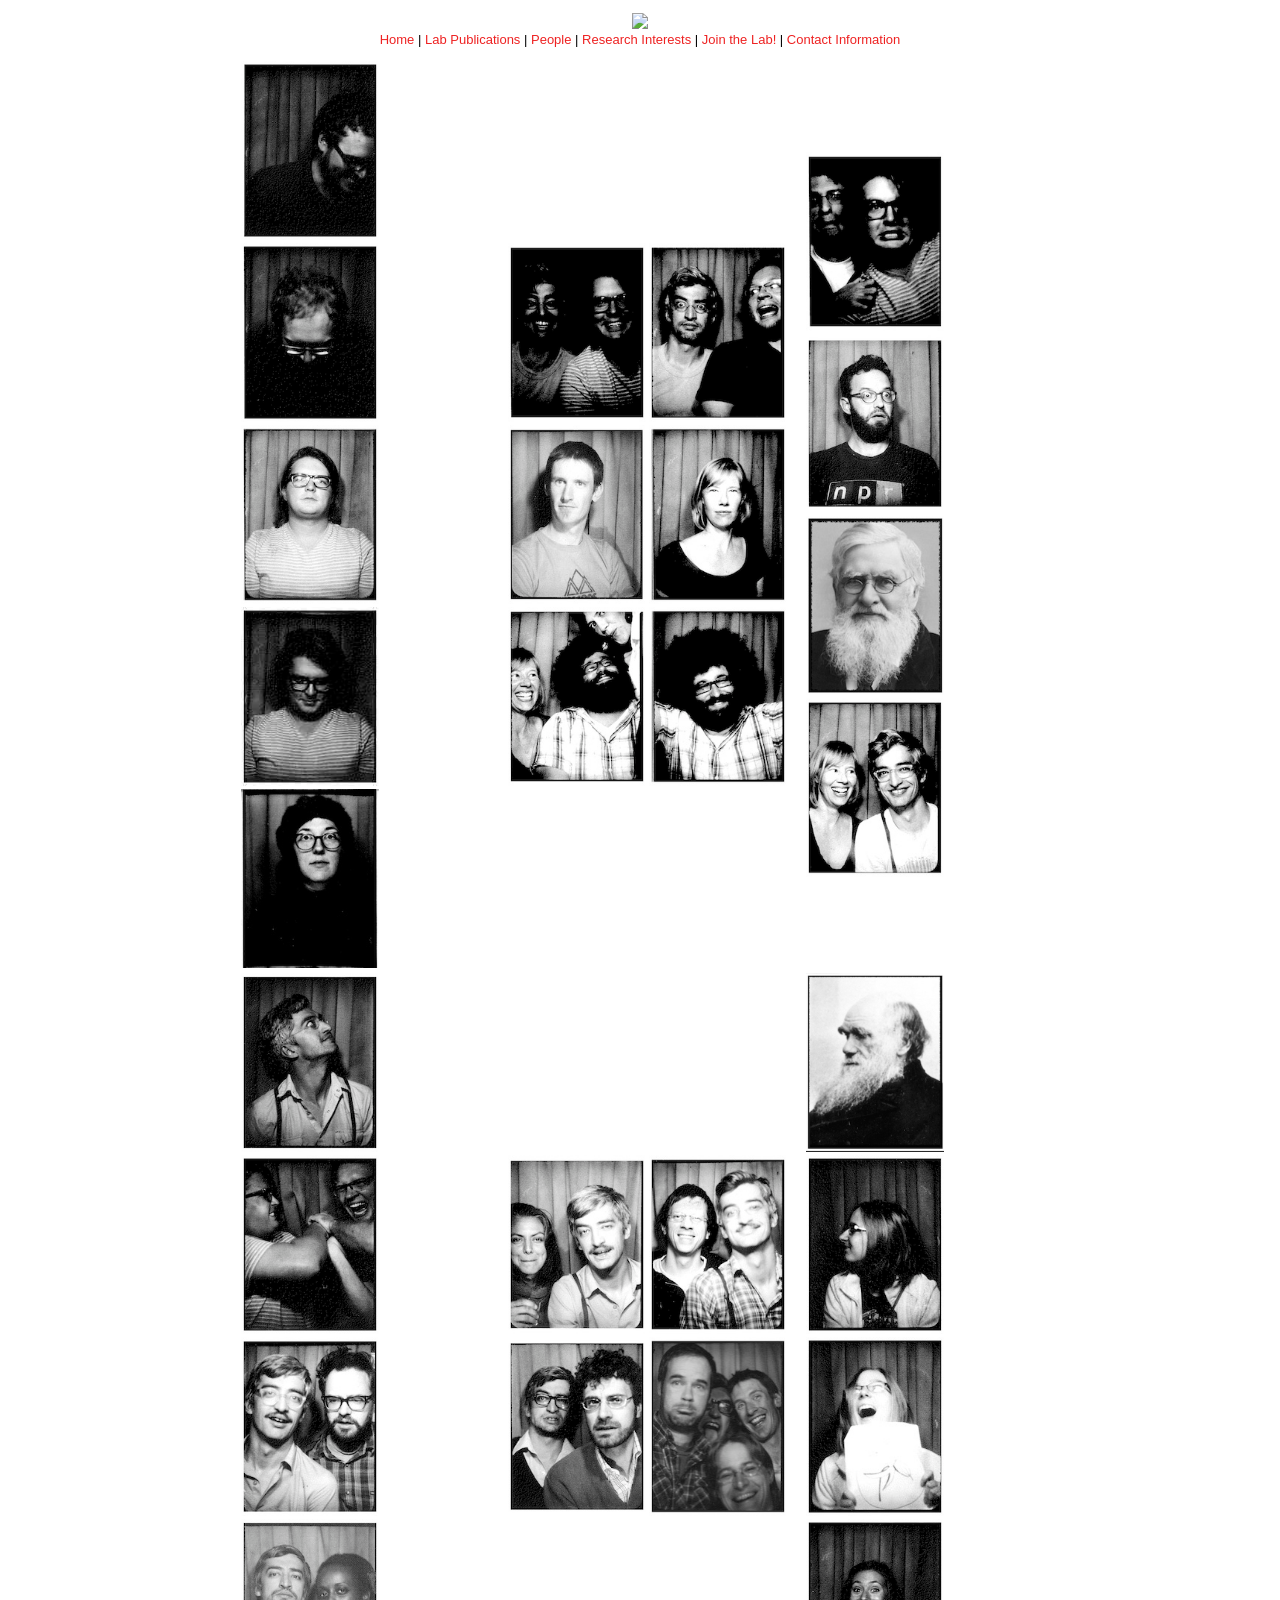
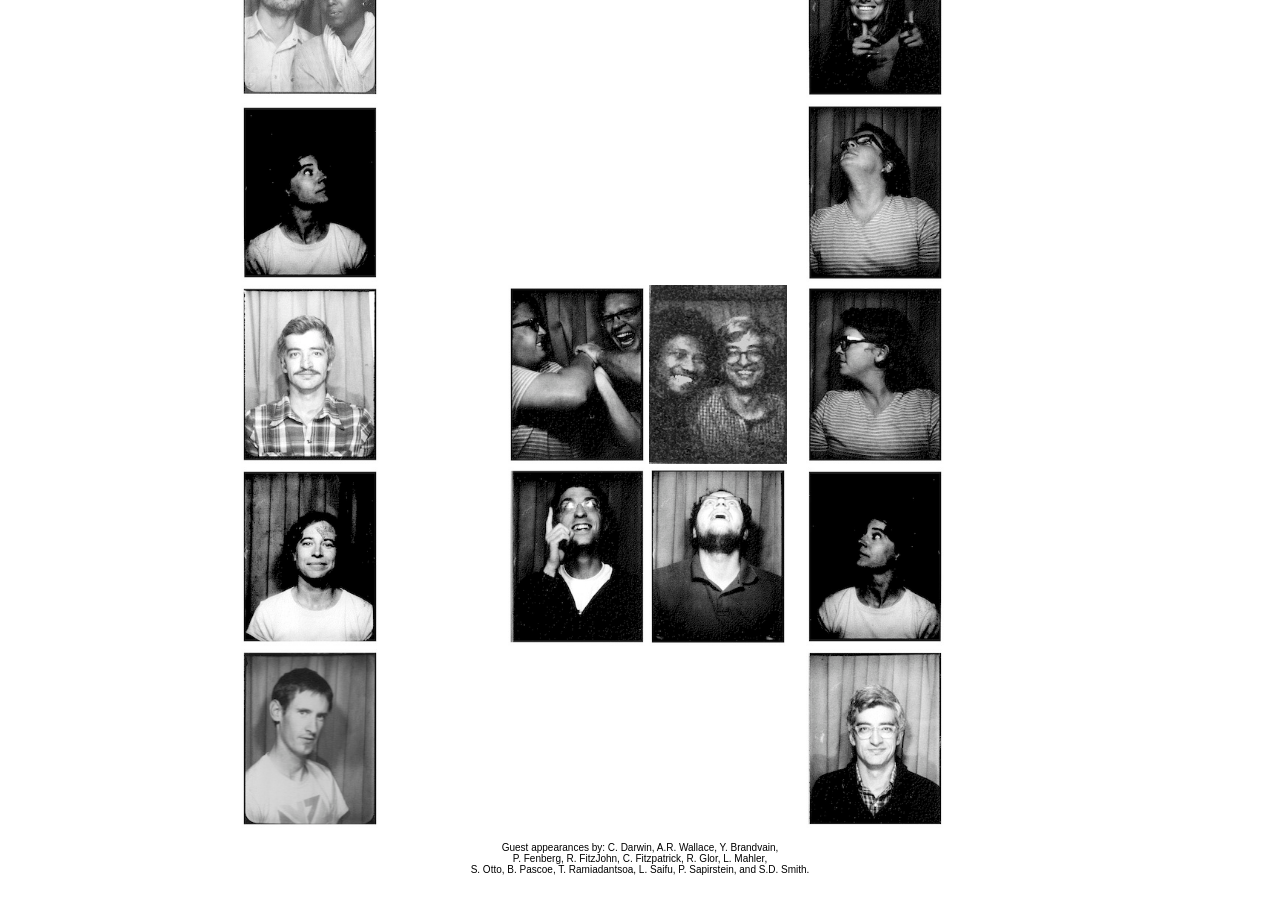
==== index.html @ b7249660 "Initial webpages transfer from uic.edu" ====
<!DOCTYPE HTML>

<HTML>
<meta name="viewport" content="width=device-width, initial-scale=0.425">
<META NAME="ROBOTS" CONTENT="NOARCHIVE"> 
<META NAME="googleBOT" CONTENT="NOARCHIVE">

<HEAD>
<meta name="description" content="Igic Lab: Plant Evolutionary Biology, University of Illinois at Chicago">
<link rel="stylesheet" type="text/css" href="style.css">
<link rel="shortcut icon" href="cactus-bi-lab.ico"/>
<link rel="icon" href="cactus-bi-lab.ico">
</HEAD>

<TITLE>Igi&#263; Lab: Main Page</TITLE></HEAD> 

<style 
type="text/css">
.slideshow { height: 179px; width: 138px; margin: auto }
.slideshow img { padding: 0px; border: 0px solid #fff; background-color: 
#fff; }
</style>

<!-- include jQuery library -->

<script type="text/javascript" 
src="https://ajax.googleapis.com/ajax/libs/jquery/3.6.0/jquery.min.js"></script>

<!-- include Cycle plugin -->

<script type="text/javascript" 
src="scripts/jquery.cycle.all.js"></script>

<script type="text/javascript">
$(document).ready(function() {
    $('.slideshow5').cycle({
		fx: 'fade', random: 1, speed: 600, timeout: 1750, pause: 1
	});
});
</script>

<script type="text/javascript">
$(document).ready(function() {
    $('.slideshow8').cycle({
                fx: 'scrollLeft', random: 0, speed: 500, timeout: 1500, 
pause: 1
        });
});
</script>

<script type="text/javascript">
$(document).ready(function() {
    $('.slideshow3').cycle({
                fx: 'scrollLeft', random: 0, speed: 700, timeout: 1650, 
pause: 1
        });
});
</script>

<script type="text/javascript">
$(document).ready(function() {
    $('.slideshow4').cycle({
		fx: 'scrollRight', random: 0, speed: 600, timeout: 2050, 
pause: 1
        });
});
</script>

<script type="text/javascript">
$(document).ready(function() {
    $('.slideshow1').cycle({
		fx: 'scrollRight', random: 0, speed: 300, timeout: 2000, 
pause: 1
        });
});
</script>

<script type="text/javascript">
$(document).ready(function() {
    $('.slideshow6').cycle({
		fx: 'scrollDown', random: 0, speed: 300, timeout: 2100, 
pause: 1
        });
});
</script>

<script type="text/javascript">
$(document).ready(function() {
    $('.slideshow7').cycle({
		fx: 'scrollUp', random: 0, speed: 300, timeout: 1940, 
pause: 1
        });
});
</script>

<script type="text/javascript">
$(document).ready(function() {
    $('.slideshow2').cycle({
                fx: 'scrollDown', speed: 600, timeout: 1380, pause: 1
        });
});
</script>

<script type="text/javascript">
$(document).ready(function() {
    $('.slideshow9').cycle({
                fx: 'scrollUp', speed: 1000, timeout: 2250, pause: 1
        });
});
</script>


</HEAD>

<!—-WEBPAGE BODY STARTS HERE: Images and text--->

<CENTER>

<BODY BGCOLOR="#FFFFFF" LINK="#CC0000" VLINK="#666666" ALINK="#336633"
TEXT="#000000">

<P><CENTER>

<IMG src="banner_150.gif" width="450"><BR>

<font size=2>
<A HREF="index.html">Home</A> |
<A HREF="papers.html">Lab Publications</A> |
<A HREF="people.html">People</A> |
<A HREF="interests.html">Research Interests</A> |
<A HREF="gradinfo.html">Join the Lab!</A> |
<A HREF="contact.html">Contact Information</A> 
</CENTER>
</font>
</P>


<P>
<A HREF="people.html"> 
<table cellspacing="0">
<tr>

<!—-TOP LEFT (1)---> 
<td>
        <div class="slideshow1">               
<img src="pics/karolis-br-1.jpeg" width="138" height="179">
<img src="pics/karolis-d-1.jpeg" width="138" height="179">
<img src="pics/andy-1.jpeg" width="138" height="179">
<img src="pics/andy-d-1.jpeg" width="138" height="179">
<img src="pics/lucy-1.jpeg" width="138" height="179">

<!—-TOP CENTER (2)---> 
<td>
        <div class="slideshow2">
<img src="pics/boris-andy-1.jpeg" width="138" height="179">
<!---<img src="pics/boris-christie-1.jpeg" width="138" height="179">--->
<img src="pics/boris-karolis-1.jpeg" width="138" height="179">
<img src="pics/richf-1.jpeg" width="138" height="179">
<img src="pics/stacey-1.jpeg" width="138" height="179">
<img src="pics/stacey-yaniv-bryna-1.jpeg" width="138" height="179">
<img src="pics/yaniv-1.jpeg" width="138" height="179">

<!—-TOP RIGHT (3)---> 
<td>
        <div class="slideshow3">
<img src="pics/andy-nick-1.jpeg" width="138" height="179">
<img src="pics/richg-2.jpeg" width="138" height="179">
<img src="pics/wallace-m.jpg" width="138" height="179">
<img src="pics/boris-stacey-1.jpeg" width="138" height="179">
</tr>

<tr>
<!--MID-LEFT (4)---> 
<td>
<div class="slideshow4">
<!---<img src="pics/boris-lr-1.jpeg" width="138" height="179">--->
<img src="pics/boris-ur-1.jpeg" width="138" height="179">
<img src="pics/andy-karolis-1.jpeg" width="138" height="179">
<img src="pics/boris-rich-3.jpeg" width="138" height="179">
<img src="pics/boris-loza-1.jpeg" width="138" height="179">
<!---img src="pics/boris-rich-2.jpeg" width="138" height="179"--->
</div></td>

<!--MID-CENTER (5)---> 
<td>
<div class="slideshow5">
<img src="pics/boris-courtney-1.jpeg" width="138" height="179">
<img src="pics/boris-luke-1.jpeg" width="138" height="179">
<img src="pics/boris-phils-1.jpeg" width="138" height="179">
<img src="pics/foursome-1.jpeg" width="138" height="179">
</div></td>

<!--MID-RIGHT (6)---> 
<td>
<div class="slideshow6">
<!---<img src="pics/christie-1.jpeg" width="138" height="179">--->
<img src="pics/darwin-r.jpg" width="138" height="179">
<img src="pics/christie-l-1.jpeg" width="138" height="179">
<img src="pics/christie-ul-2.jpeg" width="138" height="179">
<img src="pics/danielle-2.jpeg" width="138" height="179">
<!---<img src="pics/danielle-u-1.jpeg" width="138" height="179">--->
</div></td>

</tr>

<tr>

<!—-BOTTOM LEFT (7)---> 
<td>
<div class="slideshow7">
<img src="pics/emma-ur-1.jpeg" width="138" height="179">
<!---img src="pics/boris-1.jpeg" width="138" height="179"--->
<img src="pics/boris-2.jpeg" width="138" height="179">
<img src="pics/emma-1.jpeg" width="138" height="179">
<img src="pics/richf-2.jpeg" width="138" height="179">
</div></td>

<!—-BOTTOM CENTER (8)---> 
<td>
        <div class="slideshow8">
<img src="pics/andy-karolis-1.jpeg" width="138" height="179">
<img src="pics/tanjona-1.jpeg" width="138" height="179">
<img src="pics/nick-up-1.jpeg" width="138" height="179">
<img src="pics/karolis-u-1.jpeg" width="138" height="179">
</div></td>

<!—-BOTTOM RIGHT (9)---> 
<td>
        <div class="slideshow9">
<img src="pics/andy-ul-1.jpeg" width="138" height="179">
<img src="pics/andy-l-1.jpeg" width="138" height="179">
<img src="pics/emma-ul-1.jpeg" width="138" height="179">
<img src="pics/boris-3.jpeg" width="138" height="179">
</div></td>
</tr>
</table>
</A>
<font size=-2>
<P>
Guest appearances by: C. Darwin, A.R. Wallace, Y. Brandvain, <br> 
P. Fenberg, R. FitzJohn, C. Fitzpatrick, R. Glor, L. Mahler, <br> 
S. Otto, B. Pascoe, T. Ramiadantsoa, L. Saifu, P. Sapirstein, and S.D. Smith.

<BR>

</CENTER>
</body>


<script type="text/javascript">
var gaJsHost = (("https:" == document.location.protocol) ? "https://ssl." 
: "http://www.");
document.write(unescape("%3Cscript src='" + gaJsHost + 
"google-analytics.com/ga.js' type='text/javascript'%3E%3C/script%3E"));
</script>
<script type="text/javascript">
try {
var pageTracker = _gat._getTracker("UA-8341731-1");
pageTracker._trackPageview();
} catch(err) {}</script>

</BODY>

<P><BR><P>
<!-- Start of StatCounter Code -->
<script type="text/javascript" language="javascript">
var sc_project=2008581; 
var sc_invisible=0; 
var sc_partition=18; 
var sc_security="74d2b0ce"; 
</script>

<script type="text/javascript" language="javascript" 
src="https://www.statcounter.com/counter/counter.js"></script>
<!-- End of StatCounter Code -->

</html>
---- style.css ----
{
	margin: 0;
	padding: 0;
}

body {
	font-family:"Helvetica", Times, sans-serif;
	font-size:13px;
	margin: 0 auto;
	width: 800px;
	background: #ffffff;
}

p.heavy {
  font-weight: bold;
  font-style: oblique;
  text-align: center;
}

p.heavyr {
  color: lightgreen;
  font-weight: bold;
  font-style: oblique;
  text-align: right;
}

a:link {
  color: #EE2222; text-decoration: none
}
a:hover {
  color: blue; text-decoration: underline
}
a:visited {
  color: black; text-decoration: none
}

.hangingindent {
  padding-left: 22px ;
  text-indent: -22px ;
}

span {
  background-color: rgba(250,5,5,0.2);
}
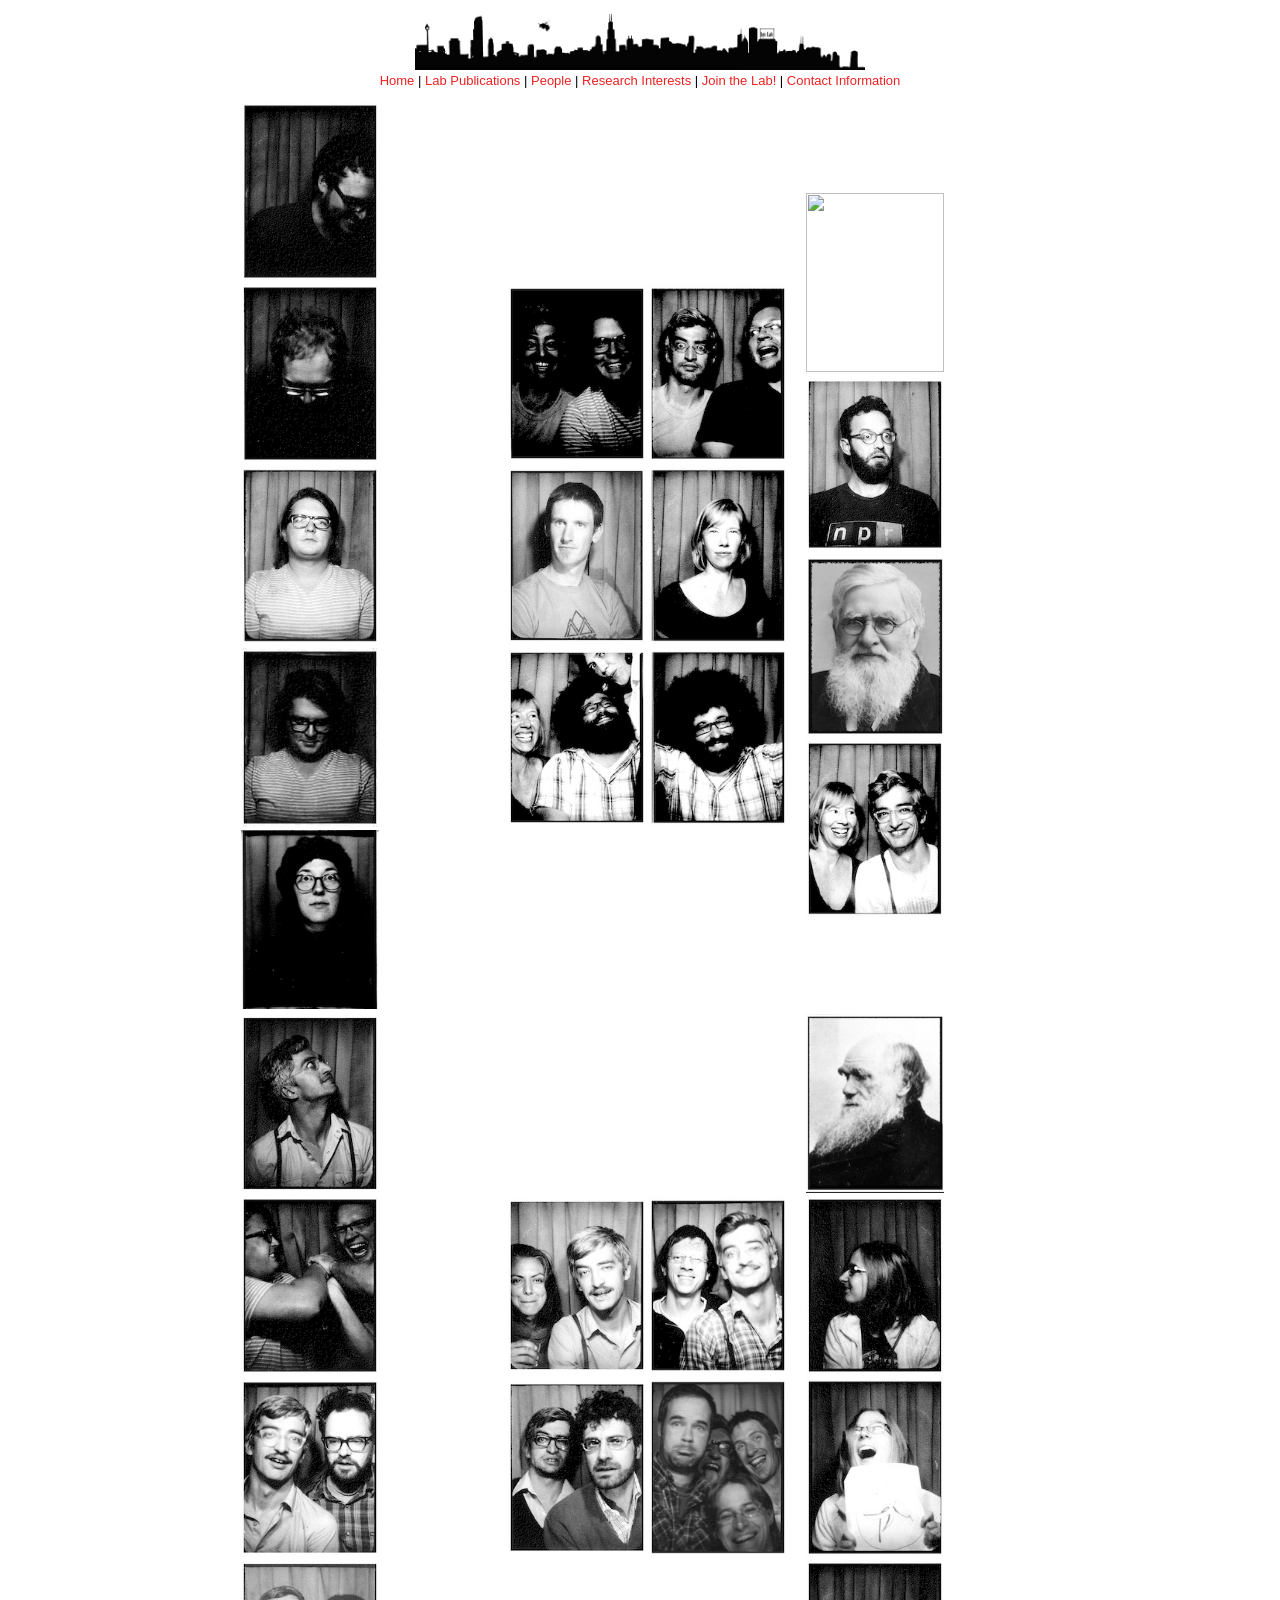
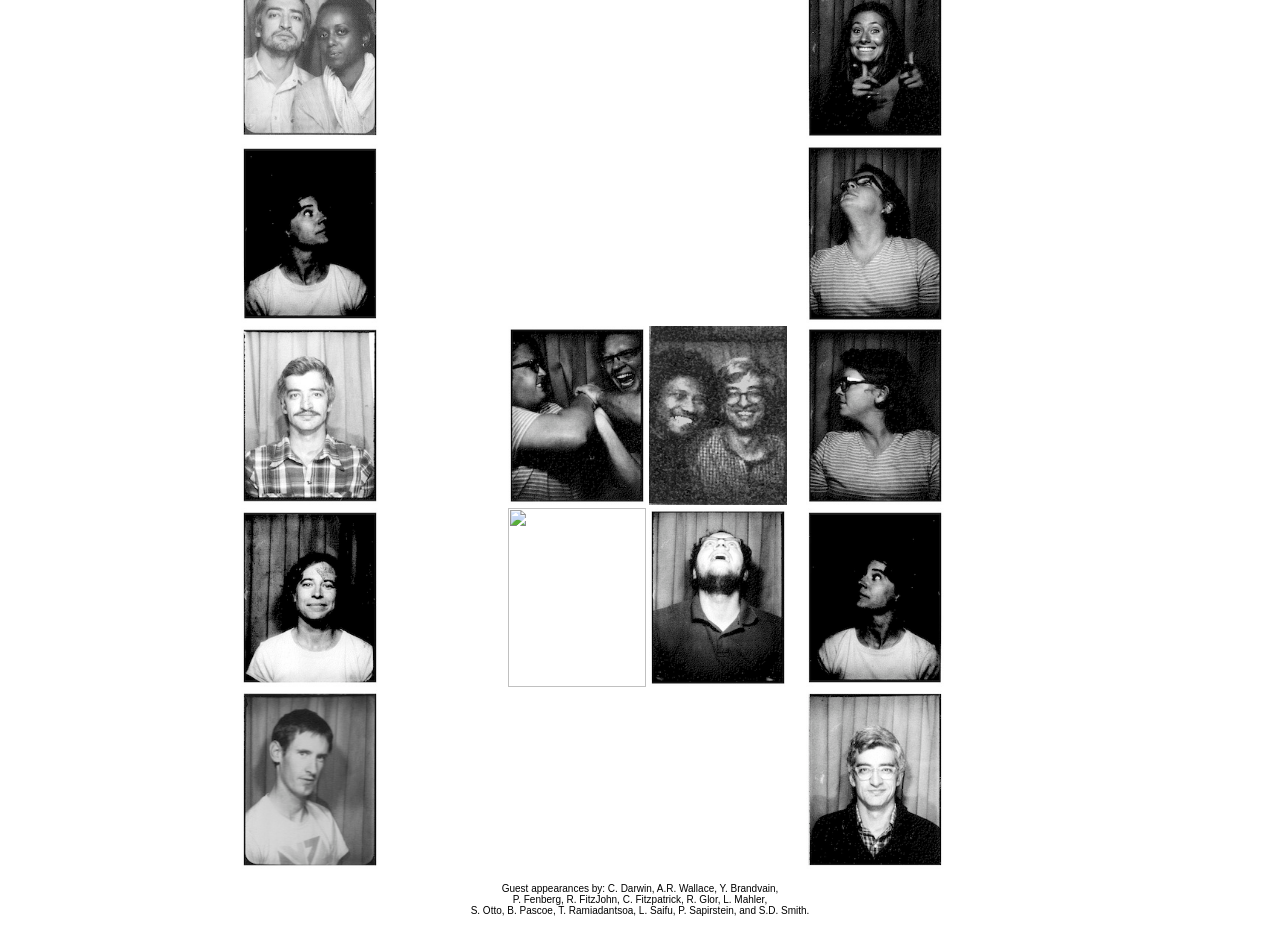
==== commit 20db69dd: "- Fixing main page banner link" ====
--- a/index.html
+++ b/index.html
@@ -121,7 +121,7 @@
 
 <P><CENTER>
 
-<IMG src="banner_150.gif" width="450"><BR>
+<IMG src="pics/banner_150.gif" width="450"><BR>
 
 <font size=2>
 <A HREF="index.html">Home</A> |
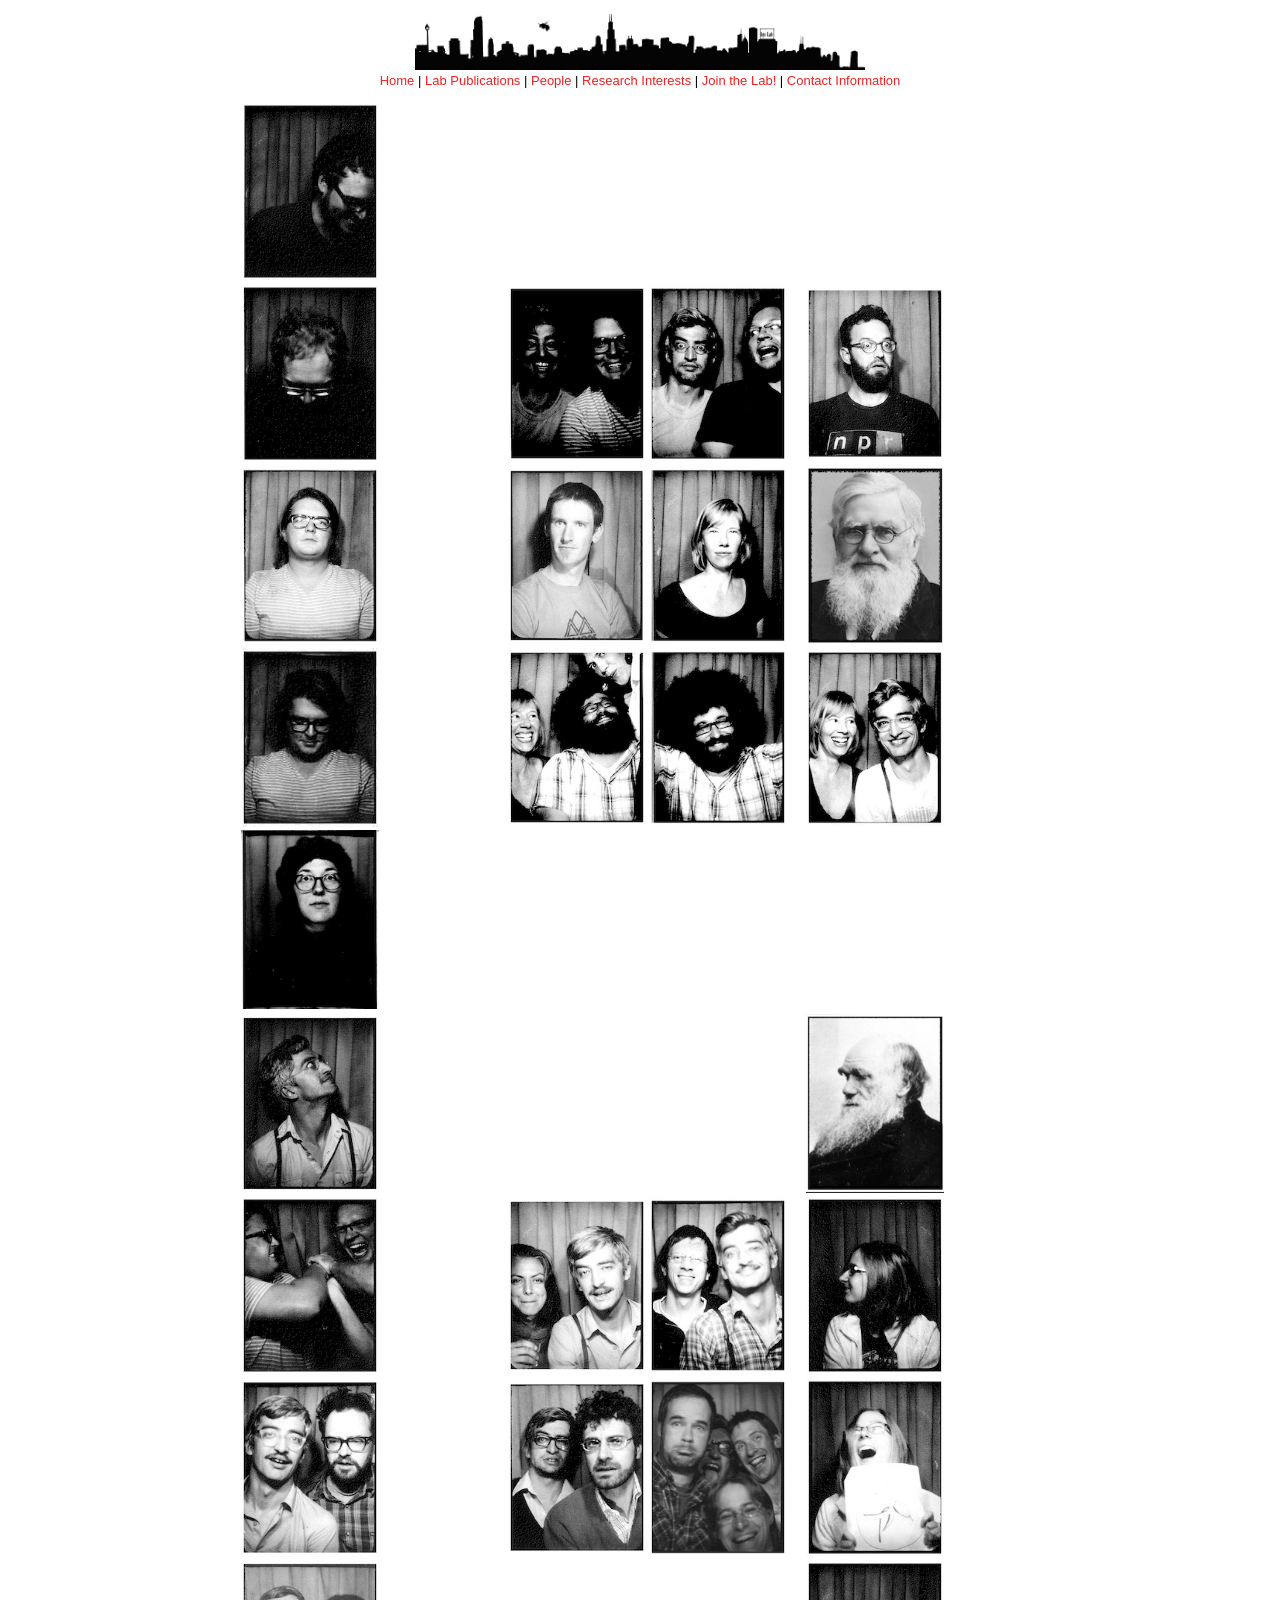
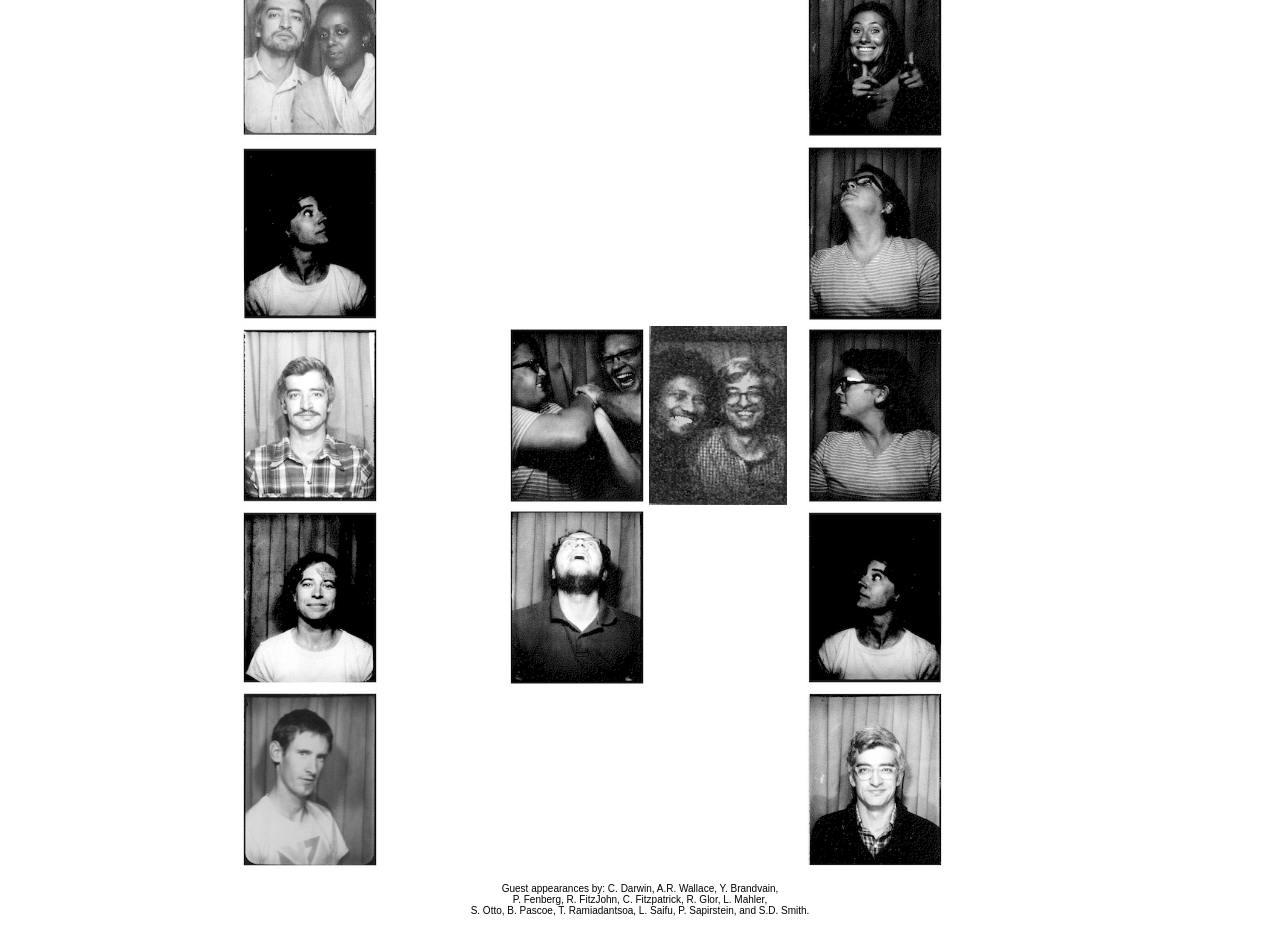
==== commit d363b096: "Removing missing photos from javascript photo stacks" ====
--- a/index.html
+++ b/index.html
@@ -163,7 +163,6 @@
 <!—-TOP RIGHT (3)---> 
 <td>
         <div class="slideshow3">
-<img src="pics/andy-nick-1.jpeg" width="138" height="179">
 <img src="pics/richg-2.jpeg" width="138" height="179">
 <img src="pics/wallace-m.jpg" width="138" height="179">
 <img src="pics/boris-stacey-1.jpeg" width="138" height="179">
@@ -220,7 +219,6 @@
         <div class="slideshow8">
 <img src="pics/andy-karolis-1.jpeg" width="138" height="179">
 <img src="pics/tanjona-1.jpeg" width="138" height="179">
-<img src="pics/nick-up-1.jpeg" width="138" height="179">
 <img src="pics/karolis-u-1.jpeg" width="138" height="179">
 </div></td>
 
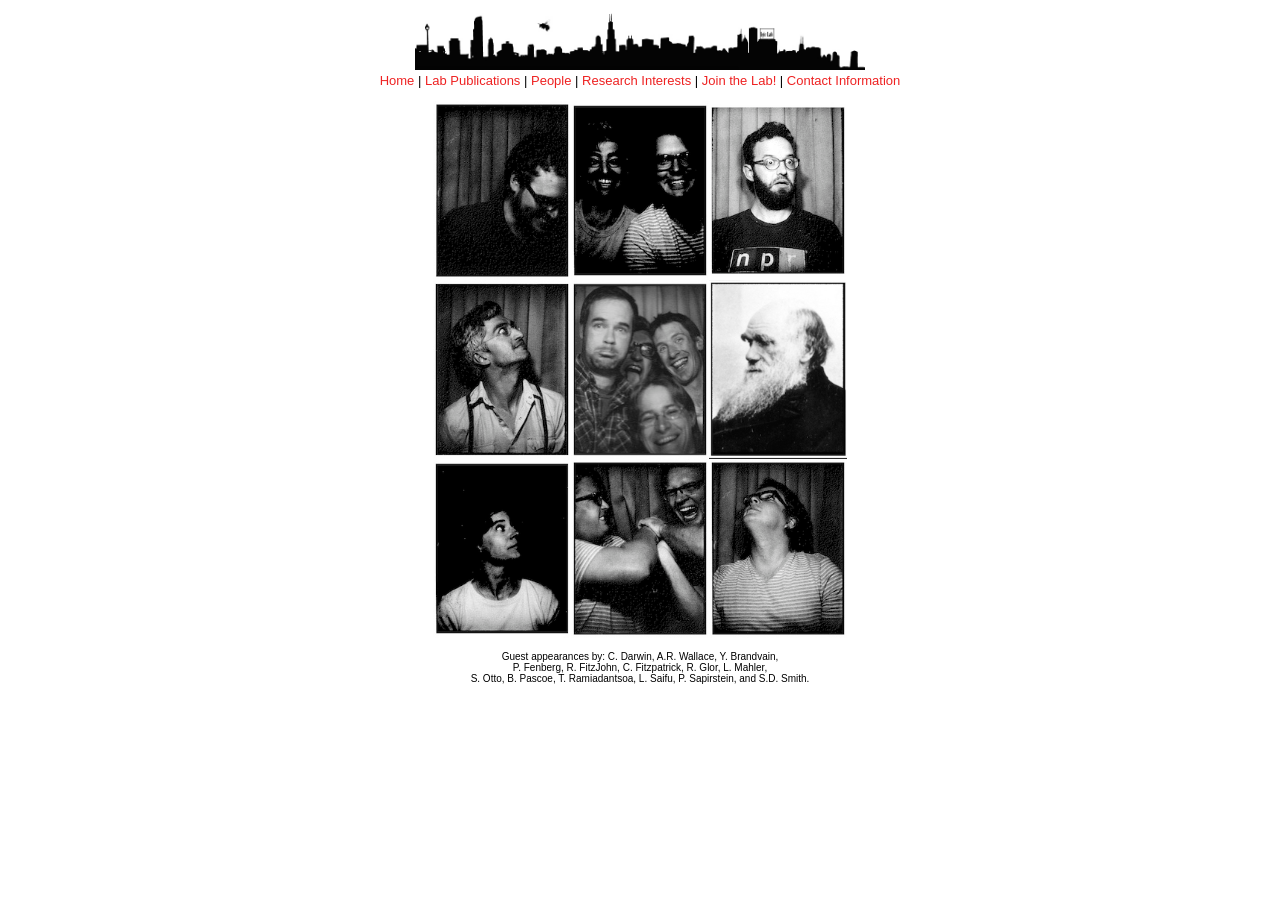
==== commit 394b8794: "BorBOT changes: - Added scripts/jquery.cycle.all.js — a clean v3.0.3 (the same version as the corrup" ====
--- a/index.html
+++ b/index.html
@@ -1,125 +1,56 @@
 <!DOCTYPE HTML>
-
 <HTML>
+
+<HEAD>
+<meta charset="utf-8">
 <meta name="viewport" content="width=device-width, initial-scale=0.425">
-<META NAME="ROBOTS" CONTENT="NOARCHIVE"> 
+<META NAME="ROBOTS" CONTENT="NOARCHIVE">
 <META NAME="googleBOT" CONTENT="NOARCHIVE">
-
-<HEAD>
 <meta name="description" content="Igic Lab: Plant Evolutionary Biology, University of Illinois at Chicago">
+
+<TITLE>Igi&#263; Lab: Main Page</TITLE>
+
 <link rel="stylesheet" type="text/css" href="style.css">
 <link rel="shortcut icon" href="cactus-bi-lab.ico"/>
 <link rel="icon" href="cactus-bi-lab.ico">
+
+<style type="text/css">
+.slideshow { height: 179px; width: 138px; margin: auto; position: relative; overflow: hidden; }
+.slideshow img { padding: 0px; border: 0px solid #fff; background-color: #fff; }
+table.photogrid { border-collapse: collapse; margin: 0 auto; }
+table.photogrid td { padding: 0; border: 0; vertical-align: top; line-height: 0; }
+table.photogrid td > a { display: block; }
+</style>
+
+<!-- include jQuery library -->
+<script type="text/javascript" src="https://ajax.googleapis.com/ajax/libs/jquery/3.6.0/jquery.min.js"></script>
+
+<!-- include Cycle plugin -->
+<script type="text/javascript" src="scripts/jquery.cycle.all.js"></script>
+
+<script type="text/javascript">
+$(document).ready(function() {
+    $('.slideshow1').cycle({ fx: 'scrollRight', random: 0, speed: 300,  timeout: 2000, pause: 1 });
+    $('.slideshow2').cycle({ fx: 'scrollDown',  random: 0, speed: 600,  timeout: 1380, pause: 1 });
+    $('.slideshow3').cycle({ fx: 'scrollLeft',  random: 0, speed: 700,  timeout: 1650, pause: 1 });
+    $('.slideshow4').cycle({ fx: 'scrollRight', random: 0, speed: 600,  timeout: 2050, pause: 1 });
+    $('.slideshow5').cycle({ fx: 'fade',        random: 1, speed: 600,  timeout: 1750, pause: 1 });
+    $('.slideshow6').cycle({ fx: 'scrollDown',  random: 0, speed: 300,  timeout: 2100, pause: 1 });
+    $('.slideshow7').cycle({ fx: 'scrollUp',    random: 0, speed: 300,  timeout: 1940, pause: 1 });
+    $('.slideshow8').cycle({ fx: 'scrollLeft',  random: 0, speed: 500,  timeout: 1500, pause: 1 });
+    $('.slideshow9').cycle({ fx: 'scrollUp',    random: 0, speed: 1000, timeout: 2250, pause: 1 });
+});
+</script>
+
 </HEAD>
 
-<TITLE>Igi&#263; Lab: Main Page</TITLE></HEAD> 
-
-<style 
-type="text/css">
-.slideshow { height: 179px; width: 138px; margin: auto }
-.slideshow img { padding: 0px; border: 0px solid #fff; background-color: 
-#fff; }
-</style>
-
-<!-- include jQuery library -->
-
-<script type="text/javascript" 
-src="https://ajax.googleapis.com/ajax/libs/jquery/3.6.0/jquery.min.js"></script>
-
-<!-- include Cycle plugin -->
-
-<script type="text/javascript" 
-src="scripts/jquery.cycle.all.js"></script>
-
-<script type="text/javascript">
-$(document).ready(function() {
-    $('.slideshow5').cycle({
-		fx: 'fade', random: 1, speed: 600, timeout: 1750, pause: 1
-	});
-});
-</script>
-
-<script type="text/javascript">
-$(document).ready(function() {
-    $('.slideshow8').cycle({
-                fx: 'scrollLeft', random: 0, speed: 500, timeout: 1500, 
-pause: 1
-        });
-});
-</script>
-
-<script type="text/javascript">
-$(document).ready(function() {
-    $('.slideshow3').cycle({
-                fx: 'scrollLeft', random: 0, speed: 700, timeout: 1650, 
-pause: 1
-        });
-});
-</script>
-
-<script type="text/javascript">
-$(document).ready(function() {
-    $('.slideshow4').cycle({
-		fx: 'scrollRight', random: 0, speed: 600, timeout: 2050, 
-pause: 1
-        });
-});
-</script>
-
-<script type="text/javascript">
-$(document).ready(function() {
-    $('.slideshow1').cycle({
-		fx: 'scrollRight', random: 0, speed: 300, timeout: 2000, 
-pause: 1
-        });
-});
-</script>
-
-<script type="text/javascript">
-$(document).ready(function() {
-    $('.slideshow6').cycle({
-		fx: 'scrollDown', random: 0, speed: 300, timeout: 2100, 
-pause: 1
-        });
-});
-</script>
-
-<script type="text/javascript">
-$(document).ready(function() {
-    $('.slideshow7').cycle({
-		fx: 'scrollUp', random: 0, speed: 300, timeout: 1940, 
-pause: 1
-        });
-});
-</script>
-
-<script type="text/javascript">
-$(document).ready(function() {
-    $('.slideshow2').cycle({
-                fx: 'scrollDown', speed: 600, timeout: 1380, pause: 1
-        });
-});
-</script>
-
-<script type="text/javascript">
-$(document).ready(function() {
-    $('.slideshow9').cycle({
-                fx: 'scrollUp', speed: 1000, timeout: 2250, pause: 1
-        });
-});
-</script>
-
-
-</HEAD>
-
-<!—-WEBPAGE BODY STARTS HERE: Images and text--->
+<!-- WEBPAGE BODY STARTS HERE: Images and text -->
+
+<BODY BGCOLOR="#FFFFFF" LINK="#CC0000" VLINK="#666666" ALINK="#336633" TEXT="#000000">
 
 <CENTER>
 
-<BODY BGCOLOR="#FFFFFF" LINK="#CC0000" VLINK="#666666" ALINK="#336633"
-TEXT="#000000">
-
-<P><CENTER>
+<P>
 
 <IMG src="pics/banner_150.gif" width="450"><BR>
 
@@ -129,147 +60,150 @@
 <A HREF="people.html">People</A> |
 <A HREF="interests.html">Research Interests</A> |
 <A HREF="gradinfo.html">Join the Lab!</A> |
-<A HREF="contact.html">Contact Information</A> 
-</CENTER>
+<A HREF="contact.html">Contact Information</A>
 </font>
 </P>
 
 
 <P>
-<A HREF="people.html"> 
-<table cellspacing="0">
+<table class="photogrid" cellspacing="0" cellpadding="0">
 <tr>
 
-<!—-TOP LEFT (1)---> 
-<td>
-        <div class="slideshow1">               
+<!-- TOP LEFT (1) -->
+<td>
+<a href="people.html">
+<div class="slideshow slideshow1">
 <img src="pics/karolis-br-1.jpeg" width="138" height="179">
 <img src="pics/karolis-d-1.jpeg" width="138" height="179">
 <img src="pics/andy-1.jpeg" width="138" height="179">
 <img src="pics/andy-d-1.jpeg" width="138" height="179">
 <img src="pics/lucy-1.jpeg" width="138" height="179">
-
-<!—-TOP CENTER (2)---> 
-<td>
-        <div class="slideshow2">
+</div></a></td>
+
+<!-- TOP CENTER (2) -->
+<td>
+<a href="people.html">
+<div class="slideshow slideshow2">
 <img src="pics/boris-andy-1.jpeg" width="138" height="179">
-<!---<img src="pics/boris-christie-1.jpeg" width="138" height="179">--->
+<!-- <img src="pics/boris-christie-1.jpeg" width="138" height="179"> -->
 <img src="pics/boris-karolis-1.jpeg" width="138" height="179">
 <img src="pics/richf-1.jpeg" width="138" height="179">
 <img src="pics/stacey-1.jpeg" width="138" height="179">
 <img src="pics/stacey-yaniv-bryna-1.jpeg" width="138" height="179">
 <img src="pics/yaniv-1.jpeg" width="138" height="179">
-
-<!—-TOP RIGHT (3)---> 
-<td>
-        <div class="slideshow3">
+</div></a></td>
+
+<!-- TOP RIGHT (3) -->
+<td>
+<a href="people.html">
+<div class="slideshow slideshow3">
 <img src="pics/richg-2.jpeg" width="138" height="179">
 <img src="pics/wallace-m.jpg" width="138" height="179">
 <img src="pics/boris-stacey-1.jpeg" width="138" height="179">
+</div></a></td>
 </tr>
 
 <tr>
-<!--MID-LEFT (4)---> 
-<td>
-<div class="slideshow4">
-<!---<img src="pics/boris-lr-1.jpeg" width="138" height="179">--->
+<!-- MID-LEFT (4) -->
+<td>
+<a href="people.html">
+<div class="slideshow slideshow4">
+<!-- <img src="pics/boris-lr-1.jpeg" width="138" height="179"> -->
 <img src="pics/boris-ur-1.jpeg" width="138" height="179">
 <img src="pics/andy-karolis-1.jpeg" width="138" height="179">
 <img src="pics/boris-rich-3.jpeg" width="138" height="179">
 <img src="pics/boris-loza-1.jpeg" width="138" height="179">
-<!---img src="pics/boris-rich-2.jpeg" width="138" height="179"--->
-</div></td>
-
-<!--MID-CENTER (5)---> 
-<td>
-<div class="slideshow5">
+<!-- <img src="pics/boris-rich-2.jpeg" width="138" height="179"> -->
+</div></a></td>
+
+<!-- MID-CENTER (5) -->
+<td>
+<a href="people.html">
+<div class="slideshow slideshow5">
 <img src="pics/boris-courtney-1.jpeg" width="138" height="179">
 <img src="pics/boris-luke-1.jpeg" width="138" height="179">
 <img src="pics/boris-phils-1.jpeg" width="138" height="179">
 <img src="pics/foursome-1.jpeg" width="138" height="179">
-</div></td>
-
-<!--MID-RIGHT (6)---> 
-<td>
-<div class="slideshow6">
-<!---<img src="pics/christie-1.jpeg" width="138" height="179">--->
+</div></a></td>
+
+<!-- MID-RIGHT (6) -->
+<td>
+<a href="people.html">
+<div class="slideshow slideshow6">
+<!-- <img src="pics/christie-1.jpeg" width="138" height="179"> -->
 <img src="pics/darwin-r.jpg" width="138" height="179">
 <img src="pics/christie-l-1.jpeg" width="138" height="179">
 <img src="pics/christie-ul-2.jpeg" width="138" height="179">
 <img src="pics/danielle-2.jpeg" width="138" height="179">
-<!---<img src="pics/danielle-u-1.jpeg" width="138" height="179">--->
-</div></td>
-
+<!-- <img src="pics/danielle-u-1.jpeg" width="138" height="179"> -->
+</div></a></td>
 </tr>
 
 <tr>
 
-<!—-BOTTOM LEFT (7)---> 
-<td>
-<div class="slideshow7">
+<!-- BOTTOM LEFT (7) -->
+<td>
+<a href="people.html">
+<div class="slideshow slideshow7">
 <img src="pics/emma-ur-1.jpeg" width="138" height="179">
-<!---img src="pics/boris-1.jpeg" width="138" height="179"--->
+<!-- <img src="pics/boris-1.jpeg" width="138" height="179"> -->
 <img src="pics/boris-2.jpeg" width="138" height="179">
 <img src="pics/emma-1.jpeg" width="138" height="179">
 <img src="pics/richf-2.jpeg" width="138" height="179">
-</div></td>
-
-<!—-BOTTOM CENTER (8)---> 
-<td>
-        <div class="slideshow8">
+</div></a></td>
+
+<!-- BOTTOM CENTER (8) -->
+<td>
+<a href="people.html">
+<div class="slideshow slideshow8">
 <img src="pics/andy-karolis-1.jpeg" width="138" height="179">
 <img src="pics/tanjona-1.jpeg" width="138" height="179">
 <img src="pics/karolis-u-1.jpeg" width="138" height="179">
-</div></td>
-
-<!—-BOTTOM RIGHT (9)---> 
-<td>
-        <div class="slideshow9">
+</div></a></td>
+
+<!-- BOTTOM RIGHT (9) -->
+<td>
+<a href="people.html">
+<div class="slideshow slideshow9">
 <img src="pics/andy-ul-1.jpeg" width="138" height="179">
 <img src="pics/andy-l-1.jpeg" width="138" height="179">
 <img src="pics/emma-ul-1.jpeg" width="138" height="179">
 <img src="pics/boris-3.jpeg" width="138" height="179">
-</div></td>
+</div></a></td>
 </tr>
 </table>
-</A>
+</P>
+
 <font size=-2>
 <P>
-Guest appearances by: C. Darwin, A.R. Wallace, Y. Brandvain, <br> 
-P. Fenberg, R. FitzJohn, C. Fitzpatrick, R. Glor, L. Mahler, <br> 
+Guest appearances by: C. Darwin, A.R. Wallace, Y. Brandvain, <br>
+P. Fenberg, R. FitzJohn, C. Fitzpatrick, R. Glor, L. Mahler, <br>
 S. Otto, B. Pascoe, T. Ramiadantsoa, L. Saifu, P. Sapirstein, and S.D. Smith.
-
-<BR>
+</P>
+</font>
 
 </CENTER>
-</body>
-
-
-<script type="text/javascript">
-var gaJsHost = (("https:" == document.location.protocol) ? "https://ssl." 
-: "http://www.");
-document.write(unescape("%3Cscript src='" + gaJsHost + 
-"google-analytics.com/ga.js' type='text/javascript'%3E%3C/script%3E"));
+
+<script type="text/javascript">
+var gaJsHost = (("https:" == document.location.protocol) ? "https://ssl." : "http://www.");
+document.write(unescape("%3Cscript src='" + gaJsHost + "google-analytics.com/ga.js' type='text/javascript'%3E%3C/script%3E"));
 </script>
 <script type="text/javascript">
 try {
 var pageTracker = _gat._getTracker("UA-8341731-1");
 pageTracker._trackPageview();
-} catch(err) {}</script>
+} catch(err) {}
+</script>
+
+<!-- Start of StatCounter Code -->
+<script type="text/javascript">
+var sc_project=2008581;
+var sc_invisible=0;
+var sc_partition=18;
+var sc_security="74d2b0ce";
+</script>
+<script type="text/javascript" src="https://www.statcounter.com/counter/counter.js"></script>
+<!-- End of StatCounter Code -->
 
 </BODY>
-
-<P><BR><P>
-<!-- Start of StatCounter Code -->
-<script type="text/javascript" language="javascript">
-var sc_project=2008581; 
-var sc_invisible=0; 
-var sc_partition=18; 
-var sc_security="74d2b0ce"; 
-</script>
-
-<script type="text/javascript" language="javascript" 
-src="https://www.statcounter.com/counter/counter.js"></script>
-<!-- End of StatCounter Code -->
-
-</html>
+</HTML>
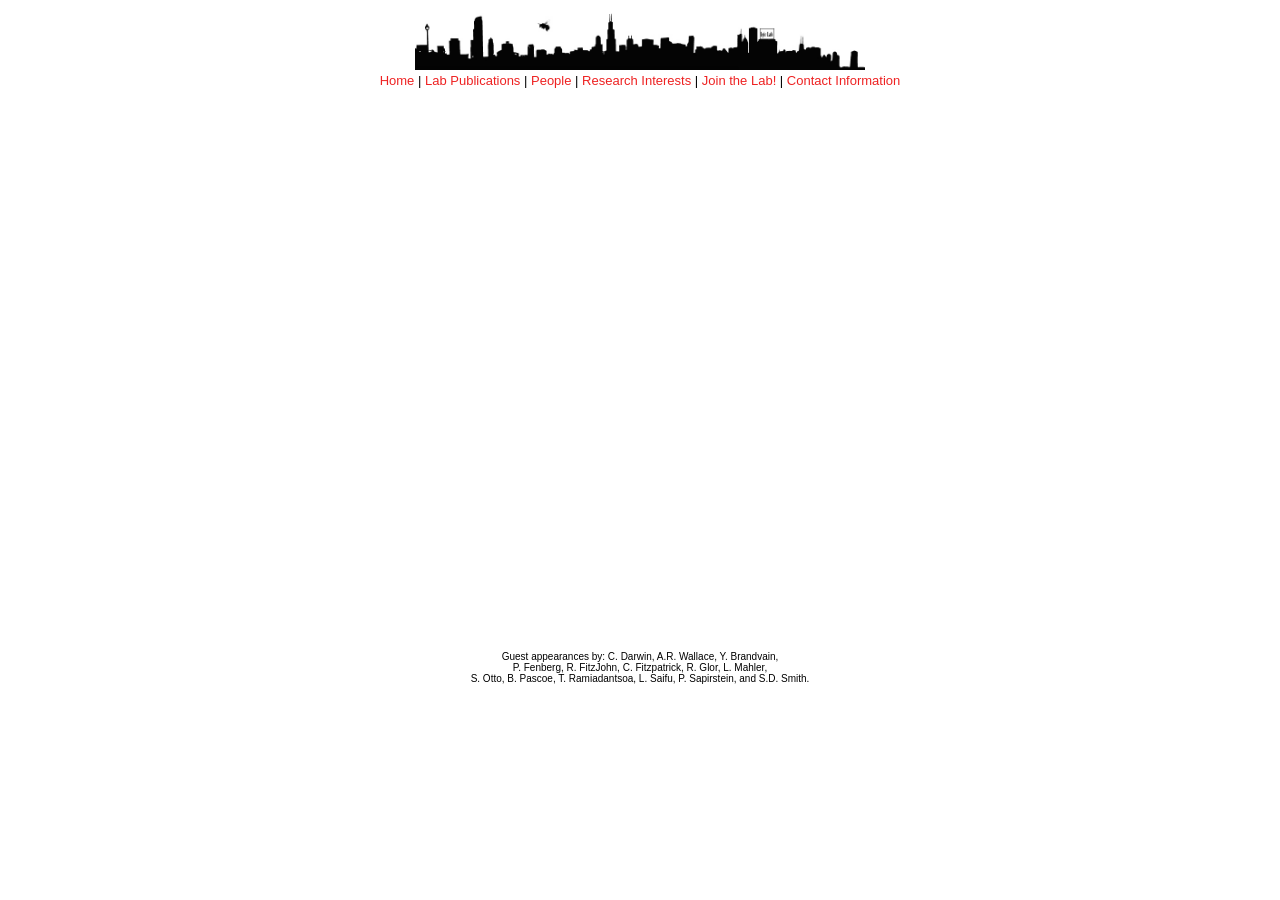
==== commit db488356: "Moving pics to subfolders for ease of addition - Need to run scripts/make-slideshows.sh each time ph" ====
--- a/index.html
+++ b/index.html
@@ -28,17 +28,37 @@
 <!-- include Cycle plugin -->
 <script type="text/javascript" src="scripts/jquery.cycle.all.js"></script>
 
+<!-- list of the .jpg/.jpeg files in pics/slideshow1 ... pics/slideshow9;
+     regenerate with scripts/make-slideshows.sh after adding/removing photos -->
+<script type="text/javascript" src="pics/slideshows.js"></script>
+
 <script type="text/javascript">
+// One entry per grid cell.  The photos themselves are not listed here: each
+// cell is filled with every image that scripts/make-slideshows.sh found in the
+// matching pics/slideshowN/ folder.
+var SLIDESHOW_FX = {
+    slideshow1: { fx: 'scrollRight', random: 0, speed: 300,  timeout: 2000, pause: 1 },
+    slideshow2: { fx: 'scrollDown',  random: 0, speed: 600,  timeout: 1380, pause: 1 },
+    slideshow3: { fx: 'scrollLeft',  random: 0, speed: 700,  timeout: 1650, pause: 1 },
+    slideshow4: { fx: 'scrollRight', random: 0, speed: 600,  timeout: 2050, pause: 1 },
+    slideshow5: { fx: 'fade',        random: 1, speed: 600,  timeout: 1750, pause: 1 },
+    slideshow6: { fx: 'scrollDown',  random: 0, speed: 300,  timeout: 2100, pause: 1 },
+    slideshow7: { fx: 'scrollUp',    random: 0, speed: 300,  timeout: 1940, pause: 1 },
+    slideshow8: { fx: 'scrollLeft',  random: 0, speed: 500,  timeout: 1500, pause: 1 },
+    slideshow9: { fx: 'scrollUp',    random: 0, speed: 1000, timeout: 2250, pause: 1 }
+};
+
 $(document).ready(function() {
-    $('.slideshow1').cycle({ fx: 'scrollRight', random: 0, speed: 300,  timeout: 2000, pause: 1 });
-    $('.slideshow2').cycle({ fx: 'scrollDown',  random: 0, speed: 600,  timeout: 1380, pause: 1 });
-    $('.slideshow3').cycle({ fx: 'scrollLeft',  random: 0, speed: 700,  timeout: 1650, pause: 1 });
-    $('.slideshow4').cycle({ fx: 'scrollRight', random: 0, speed: 600,  timeout: 2050, pause: 1 });
-    $('.slideshow5').cycle({ fx: 'fade',        random: 1, speed: 600,  timeout: 1750, pause: 1 });
-    $('.slideshow6').cycle({ fx: 'scrollDown',  random: 0, speed: 300,  timeout: 2100, pause: 1 });
-    $('.slideshow7').cycle({ fx: 'scrollUp',    random: 0, speed: 300,  timeout: 1940, pause: 1 });
-    $('.slideshow8').cycle({ fx: 'scrollLeft',  random: 0, speed: 500,  timeout: 1500, pause: 1 });
-    $('.slideshow9').cycle({ fx: 'scrollUp',    random: 0, speed: 1000, timeout: 2250, pause: 1 });
+    $.each(SLIDESHOW_FX, function(name, opts) {
+        var files = (window.SLIDESHOWS && SLIDESHOWS[name]) || [];
+        var $cell = $('.' + name);
+        $.each(files, function(i, file) {
+            $('<img>').attr({ src: 'pics/' + name + '/' + file,
+                              width: 138, height: 179 }).appendTo($cell);
+        });
+        // Cycle needs at least two frames; a single photo just sits there.
+        if (files.length > 1) { $cell.cycle(opts); }
+    });
 });
 </script>
 
@@ -69,108 +89,58 @@
 <table class="photogrid" cellspacing="0" cellpadding="0">
 <tr>
 
-<!-- TOP LEFT (1) -->
+<!-- TOP LEFT (1): photos come from pics/slideshow1/ -->
 <td>
 <a href="people.html">
-<div class="slideshow slideshow1">
-<img src="pics/karolis-br-1.jpeg" width="138" height="179">
-<img src="pics/karolis-d-1.jpeg" width="138" height="179">
-<img src="pics/andy-1.jpeg" width="138" height="179">
-<img src="pics/andy-d-1.jpeg" width="138" height="179">
-<img src="pics/lucy-1.jpeg" width="138" height="179">
-</div></a></td>
+<div class="slideshow slideshow1"></div></a></td>
 
-<!-- TOP CENTER (2) -->
+<!-- TOP CENTER (2): photos come from pics/slideshow2/ -->
 <td>
 <a href="people.html">
-<div class="slideshow slideshow2">
-<img src="pics/boris-andy-1.jpeg" width="138" height="179">
-<!-- <img src="pics/boris-christie-1.jpeg" width="138" height="179"> -->
-<img src="pics/boris-karolis-1.jpeg" width="138" height="179">
-<img src="pics/richf-1.jpeg" width="138" height="179">
-<img src="pics/stacey-1.jpeg" width="138" height="179">
-<img src="pics/stacey-yaniv-bryna-1.jpeg" width="138" height="179">
-<img src="pics/yaniv-1.jpeg" width="138" height="179">
-</div></a></td>
+<div class="slideshow slideshow2"></div></a></td>
 
-<!-- TOP RIGHT (3) -->
+<!-- TOP RIGHT (3): photos come from pics/slideshow3/ -->
 <td>
 <a href="people.html">
-<div class="slideshow slideshow3">
-<img src="pics/richg-2.jpeg" width="138" height="179">
-<img src="pics/wallace-m.jpg" width="138" height="179">
-<img src="pics/boris-stacey-1.jpeg" width="138" height="179">
-</div></a></td>
-</tr>
-
-<tr>
-<!-- MID-LEFT (4) -->
-<td>
-<a href="people.html">
-<div class="slideshow slideshow4">
-<!-- <img src="pics/boris-lr-1.jpeg" width="138" height="179"> -->
-<img src="pics/boris-ur-1.jpeg" width="138" height="179">
-<img src="pics/andy-karolis-1.jpeg" width="138" height="179">
-<img src="pics/boris-rich-3.jpeg" width="138" height="179">
-<img src="pics/boris-loza-1.jpeg" width="138" height="179">
-<!-- <img src="pics/boris-rich-2.jpeg" width="138" height="179"> -->
-</div></a></td>
-
-<!-- MID-CENTER (5) -->
-<td>
-<a href="people.html">
-<div class="slideshow slideshow5">
-<img src="pics/boris-courtney-1.jpeg" width="138" height="179">
-<img src="pics/boris-luke-1.jpeg" width="138" height="179">
-<img src="pics/boris-phils-1.jpeg" width="138" height="179">
-<img src="pics/foursome-1.jpeg" width="138" height="179">
-</div></a></td>
-
-<!-- MID-RIGHT (6) -->
-<td>
-<a href="people.html">
-<div class="slideshow slideshow6">
-<!-- <img src="pics/christie-1.jpeg" width="138" height="179"> -->
-<img src="pics/darwin-r.jpg" width="138" height="179">
-<img src="pics/christie-l-1.jpeg" width="138" height="179">
-<img src="pics/christie-ul-2.jpeg" width="138" height="179">
-<img src="pics/danielle-2.jpeg" width="138" height="179">
-<!-- <img src="pics/danielle-u-1.jpeg" width="138" height="179"> -->
-</div></a></td>
+<div class="slideshow slideshow3"></div></a></td>
 </tr>
 
 <tr>
 
-<!-- BOTTOM LEFT (7) -->
+<!-- MID-LEFT (4): photos come from pics/slideshow4/ -->
 <td>
 <a href="people.html">
-<div class="slideshow slideshow7">
-<img src="pics/emma-ur-1.jpeg" width="138" height="179">
-<!-- <img src="pics/boris-1.jpeg" width="138" height="179"> -->
-<img src="pics/boris-2.jpeg" width="138" height="179">
-<img src="pics/emma-1.jpeg" width="138" height="179">
-<img src="pics/richf-2.jpeg" width="138" height="179">
-</div></a></td>
+<div class="slideshow slideshow4"></div></a></td>
 
-<!-- BOTTOM CENTER (8) -->
+<!-- MID-CENTER (5): photos come from pics/slideshow5/ -->
 <td>
 <a href="people.html">
-<div class="slideshow slideshow8">
-<img src="pics/andy-karolis-1.jpeg" width="138" height="179">
-<img src="pics/tanjona-1.jpeg" width="138" height="179">
-<img src="pics/karolis-u-1.jpeg" width="138" height="179">
-</div></a></td>
+<div class="slideshow slideshow5"></div></a></td>
 
-<!-- BOTTOM RIGHT (9) -->
+<!-- MID-RIGHT (6): photos come from pics/slideshow6/ -->
 <td>
 <a href="people.html">
-<div class="slideshow slideshow9">
-<img src="pics/andy-ul-1.jpeg" width="138" height="179">
-<img src="pics/andy-l-1.jpeg" width="138" height="179">
-<img src="pics/emma-ul-1.jpeg" width="138" height="179">
-<img src="pics/boris-3.jpeg" width="138" height="179">
-</div></a></td>
+<div class="slideshow slideshow6"></div></a></td>
 </tr>
+
+<tr>
+
+<!-- BOTTOM LEFT (7): photos come from pics/slideshow7/ -->
+<td>
+<a href="people.html">
+<div class="slideshow slideshow7"></div></a></td>
+
+<!-- BOTTOM CENTER (8): photos come from pics/slideshow8/ -->
+<td>
+<a href="people.html">
+<div class="slideshow slideshow8"></div></a></td>
+
+<!-- BOTTOM RIGHT (9): photos come from pics/slideshow9/ -->
+<td>
+<a href="people.html">
+<div class="slideshow slideshow9"></div></a></td>
+</tr>
+
 </table>
 </P>
 
